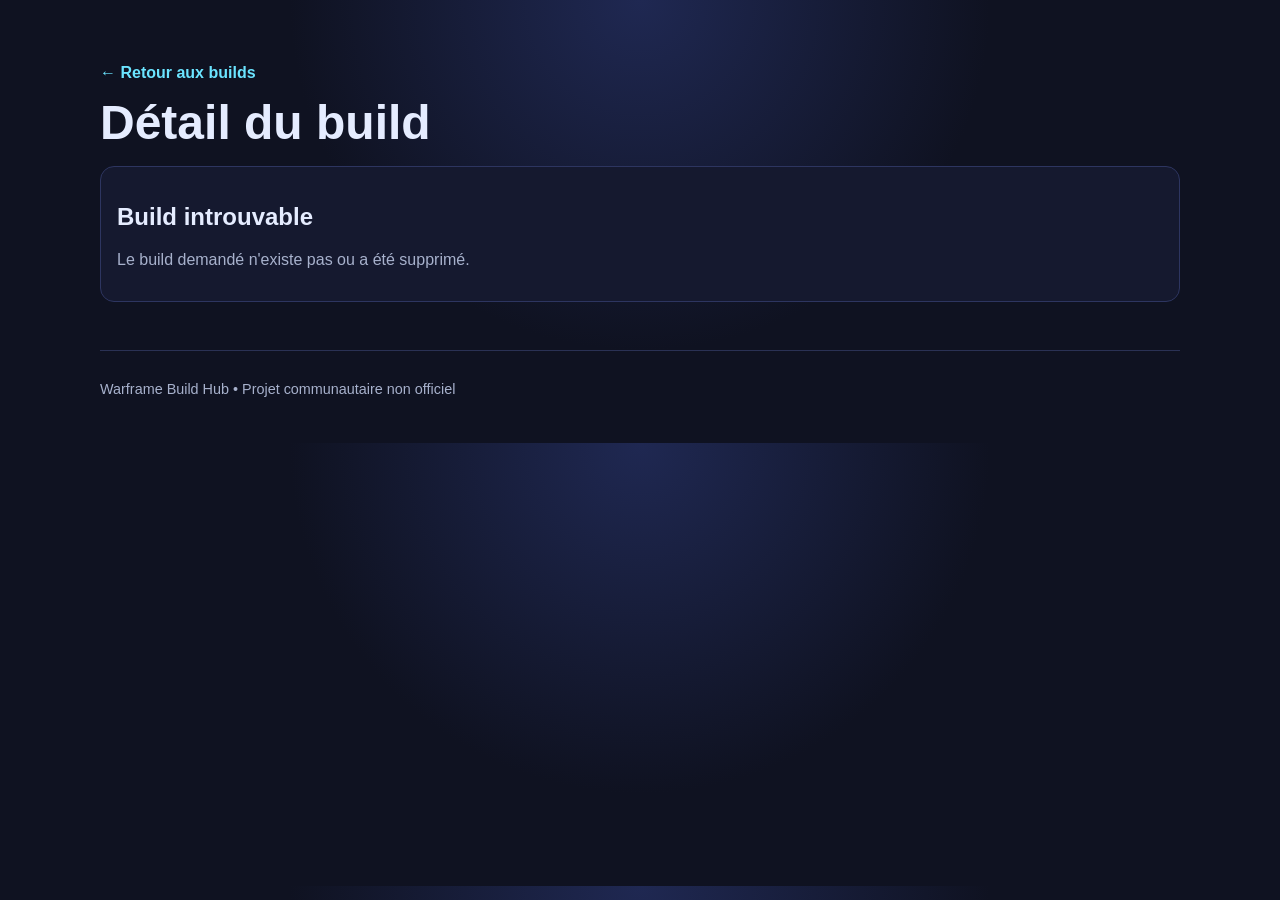
==== build.html @ 76e008bf "Ajouter une page détail build avec la liste des mods" ====
<!doctype html>
<html lang="fr">
  <head>
    <meta charset="UTF-8" />
    <meta name="viewport" content="width=device-width, initial-scale=1.0" />
    <title>Détail du build • Warframe Build Hub</title>
    <link rel="stylesheet" href="styles.css" />
  </head>
  <body>
    <header class="hero hero-compact">
      <div class="container">
        <a class="back-link" href="index.html">← Retour aux builds</a>
        <h1>Détail du build</h1>
      </div>
    </header>

    <main class="container detail-layout">
      <section id="build-detail" class="card"></section>
    </main>

    <footer class="container footer">
      <p>Warframe Build Hub • Projet communautaire non officiel</p>
    </footer>

    <script src="build.js"></script>
  </body>
</html>
---- styles.css ----
:root {
  color-scheme: dark;
  --bg: #0f1221;
  --panel: #1a1f38;
  --accent: #6be4ff;
  --text: #e5ecff;
  --muted: #a7b1cc;
  --chip: #2a3468;
}

* {
  box-sizing: border-box;
}

body {
  margin: 0;
  font-family: Inter, Segoe UI, Roboto, sans-serif;
  background: radial-gradient(circle at top, #1f2852 0%, var(--bg) 45%);
  color: var(--text);
}

.container {
  width: min(1080px, 92%);
  margin: 0 auto;
}

.hero {
  padding: 4rem 0 2rem;
}

.hero-compact {
  padding-bottom: 1rem;
}

.hero h1 {
  margin: 0;
  font-size: clamp(2rem, 4vw, 3rem);
}

.tag {
  color: var(--accent);
  text-transform: uppercase;
  letter-spacing: 0.08em;
  font-weight: 600;
}

.back-link {
  display: inline-block;
  margin-bottom: 0.8rem;
  color: var(--accent);
  text-decoration: none;
  font-weight: 600;
}

.grid {
  display: grid;
  gap: 1.5rem;
  grid-template-columns: 1.5fr 1fr;
  margin-bottom: 3rem;
}

@media (max-width: 940px) {
  .grid {
    grid-template-columns: 1fr;
  }
}

.tabs {
  display: flex;
  flex-wrap: wrap;
  gap: 0.5rem;
  margin: 1rem 0;
}

.tab {
  padding: 0.5rem 0.9rem;
  border-radius: 999px;
  border: 1px solid #33407a;
  background: #10152d;
  color: var(--text);
  cursor: pointer;
  font-weight: 600;
}

.tab.is-active {
  background: var(--accent);
  color: #031421;
  border-color: transparent;
}

.toolbar {
  display: grid;
  grid-template-columns: 1.2fr 0.8fr auto;
  gap: 0.7rem;
  margin-bottom: 1rem;
}

@media (max-width: 700px) {
  .toolbar {
    grid-template-columns: 1fr;
  }
}

.checkbox-label {
  display: flex;
  align-items: end;
  gap: 0.5rem;
  font-size: 0.95rem;
}

.cards {
  display: grid;
  gap: 1rem;
}

.card,
.form {
  background: color-mix(in oklab, var(--panel) 90%, black);
  border: 1px solid #2d3560;
  border-radius: 14px;
  padding: 1rem;
}

.card h3 {
  margin-top: 0;
  margin-bottom: 0.2rem;
}

.meta-row {
  display: flex;
  flex-wrap: wrap;
  gap: 0.5rem;
  margin: 0.35rem 0 0.7rem;
}

.badge {
  display: inline-flex;
  align-items: center;
  border: 1px solid #3b4782;
  color: var(--accent);
  font-size: 0.82rem;
  border-radius: 999px;
  padding: 0.2rem 0.55rem;
}

.card p {
  color: var(--muted);
}

.tags {
  display: flex;
  flex-wrap: wrap;
  gap: 0.4rem;
  margin: 0.7rem 0;
}

.tag-chip {
  background: var(--chip);
  border-radius: 999px;
  padding: 0.2rem 0.55rem;
  font-size: 0.8rem;
}

.card-actions {
  display: flex;
  gap: 0.6rem;
  flex-wrap: wrap;
}

.card-actions button,
.details-link {
  padding: 0.45rem 0.7rem;
  border-radius: 10px;
  border: 1px solid #33407a;
  background: #10152d;
  color: var(--text);
  font-weight: 600;
  text-decoration: none;
}

.card-actions button.is-on {
  border-color: transparent;
  background: var(--accent);
  color: #031421;
}

.details-link {
  display: inline-flex;
  align-items: center;
}

.detail-layout {
  margin-bottom: 3rem;
}

.mods-list {
  margin: 0;
  padding-left: 1.1rem;
  color: var(--muted);
}

.mods-list li {
  margin-bottom: 0.4rem;
}

.form {
  display: grid;
  gap: 0.8rem;
}

.form label,
.toolbar label {
  display: grid;
  gap: 0.4rem;
  font-size: 0.95rem;
}

input,
select,
textarea,
button {
  font: inherit;
}

input,
select,
textarea {
  padding: 0.65rem 0.75rem;
  background: #10152d;
  color: var(--text);
  border: 1px solid #33407a;
  border-radius: 10px;
}

.form > button {
  background: var(--accent);
  color: #031421;
  border: none;
  border-radius: 10px;
  padding: 0.7rem 1rem;
  font-weight: 700;
  cursor: pointer;
}

.footer {
  border-top: 1px solid #2a3154;
  padding: 1rem 0 2rem;
  color: var(--muted);
  font-size: 0.9rem;
}
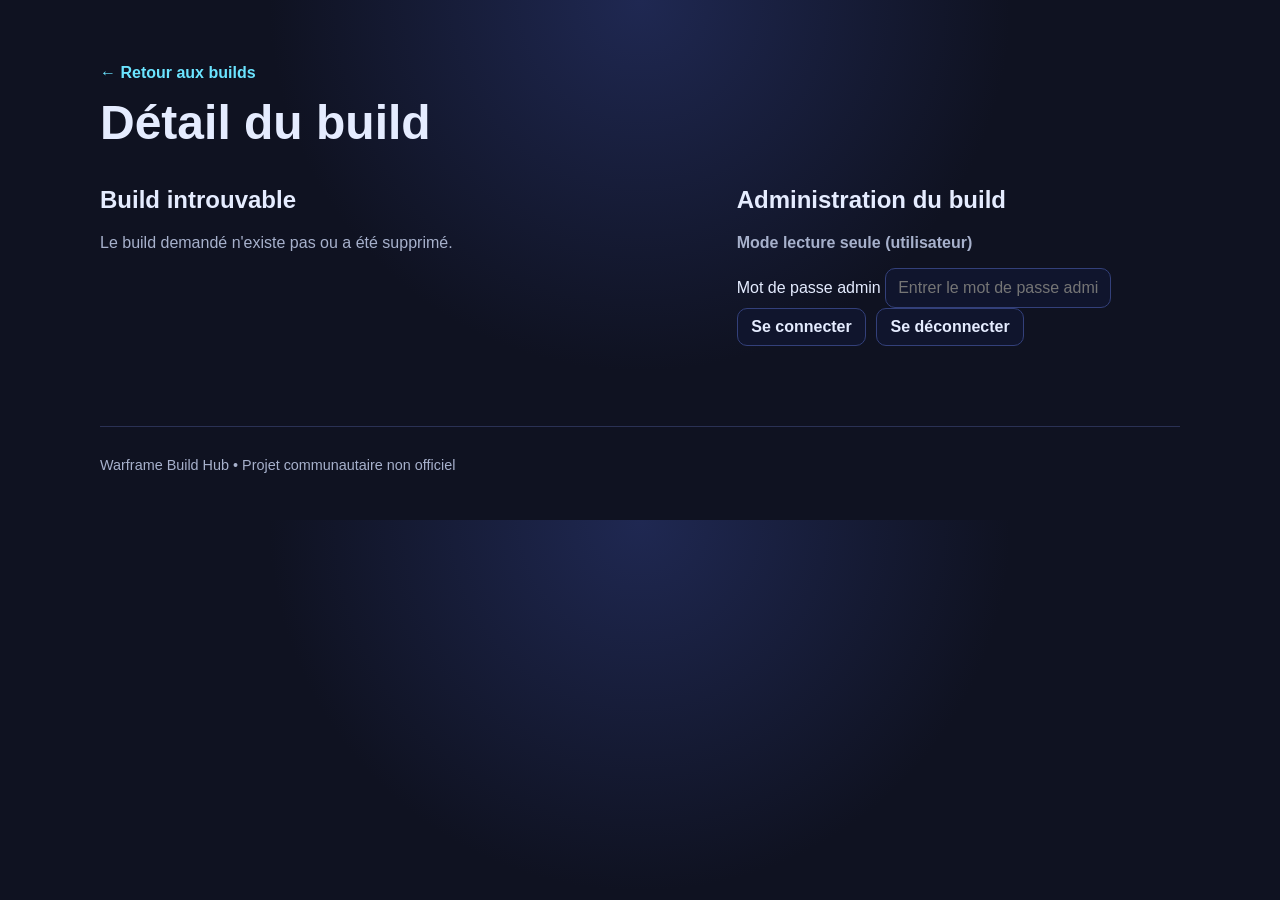
==== commit acb3ab5c: "Déplacer l'édition des mods sur la page détail build" ====
--- a/build.html
+++ b/build.html
@@ -16,6 +16,39 @@
 
     <main class="container detail-layout">
       <section id="build-detail" class="card"></section>
+
+      <section class="card">
+        <h2>Administration du build</h2>
+        <div class="admin-panel">
+          <p id="detail-admin-status" class="status-text">Mode lecture seule (utilisateur)</p>
+          <label>
+            Mot de passe admin
+            <input id="detail-admin-password" type="password" placeholder="Entrer le mot de passe admin" />
+          </label>
+          <div class="admin-actions">
+            <button id="detail-admin-login" type="button">Se connecter</button>
+            <button id="detail-admin-logout" type="button">Se déconnecter</button>
+          </div>
+        </div>
+
+        <p id="detail-readonly-message" class="readonly-message">
+          Connectez-vous en admin pour modifier les mods ou supprimer ce build.
+        </p>
+
+        <form id="detail-build-form" class="form">
+          <label>
+            Mods à installer (1 mod par ligne)
+            <textarea id="detail-mods" rows="8" required placeholder="Ex:
+Serration
+Split Chamber
+Vital Sense"></textarea>
+          </label>
+          <div class="admin-actions">
+            <button id="detail-save" type="submit">Enregistrer les mods</button>
+            <button id="detail-delete" type="button" class="danger">Supprimer le build</button>
+          </div>
+        </form>
+      </section>
     </main>
 
     <footer class="container footer">
--- a/styles.css
+++ b/styles.css
@@ -114,6 +114,62 @@
 }
 
 .card,
+
+.admin-panel {
+  margin-bottom: 1rem;
+}
+
+.status-text {
+  margin-top: 0;
+  font-weight: 700;
+}
+
+.admin-actions {
+  display: flex;
+  gap: 0.6rem;
+  flex-wrap: wrap;
+}
+
+.hint {
+  color: var(--muted);
+  font-size: 0.85rem;
+  margin-bottom: 0;
+}
+
+.readonly-message {
+  color: #ffd089;
+}
+
+.form.is-disabled {
+  opacity: 0.55;
+}
+
+.secondary {
+  background: transparent;
+  color: var(--text);
+  border: 1px solid #33407a;
+}
+
+.admin-actions button {
+  padding: 0.55rem 0.85rem;
+  border-radius: 10px;
+  border: 1px solid #33407a;
+  background: #10152d;
+  color: var(--text);
+  font-weight: 600;
+  cursor: pointer;
+}
+
+.admin-actions button.danger {
+  border-color: #ff6b81;
+  color: #ffd3dc;
+}
+
+.readonly-badge {
+  font-size: 0.86rem;
+  color: var(--muted);
+}
+
 .form {
   background: color-mix(in oklab, var(--panel) 90%, black);
   border: 1px solid #2d3560;
@@ -167,15 +223,13 @@
   flex-wrap: wrap;
 }
 
-.card-actions button,
-.details-link {
+.card-actions button {
   padding: 0.45rem 0.7rem;
   border-radius: 10px;
   border: 1px solid #33407a;
   background: #10152d;
   color: var(--text);
   font-weight: 600;
-  text-decoration: none;
 }
 
 .card-actions button.is-on {
@@ -184,23 +238,63 @@
   color: #031421;
 }
 
-.details-link {
-  display: inline-flex;
-  align-items: center;
+.clickable-card {
+  cursor: pointer;
+  transition: border-color 0.2s ease, transform 0.2s ease;
+}
+
+.clickable-card:hover,
+.clickable-card:focus-visible {
+  border-color: var(--accent);
+  transform: translateY(-2px);
+  outline: none;
 }
 
 .detail-layout {
+  display: grid;
+  gap: 1rem;
+  grid-template-columns: 1.4fr 1fr;
   margin-bottom: 3rem;
 }
 
-.mods-list {
+@media (max-width: 940px) {
+  .detail-layout {
+    grid-template-columns: 1fr;
+  }
+}
+
+.mods-grid {
+  display: grid;
+  grid-template-columns: repeat(auto-fit, minmax(150px, 1fr));
+  gap: 0.7rem;
+}
+
+.mod-slot {
+  border: 1px dashed #4f5d97;
+  border-radius: 12px;
+  padding: 0.7rem;
+  min-height: 84px;
+  background: #131a36;
+}
+
+.mod-slot.is-filled {
+  border-style: solid;
+  border-color: var(--accent);
+  background: #162040;
+}
+
+.slot-title {
+  margin: 0 0 0.45rem;
+  font-size: 0.8rem;
+  color: var(--muted);
+  text-transform: uppercase;
+  letter-spacing: 0.05em;
+}
+
+.slot-mod {
   margin: 0;
-  padding-left: 1.1rem;
-  color: var(--muted);
-}
-
-.mods-list li {
-  margin-bottom: 0.4rem;
+  color: var(--text);
+  font-weight: 600;
 }
 
 .form {
